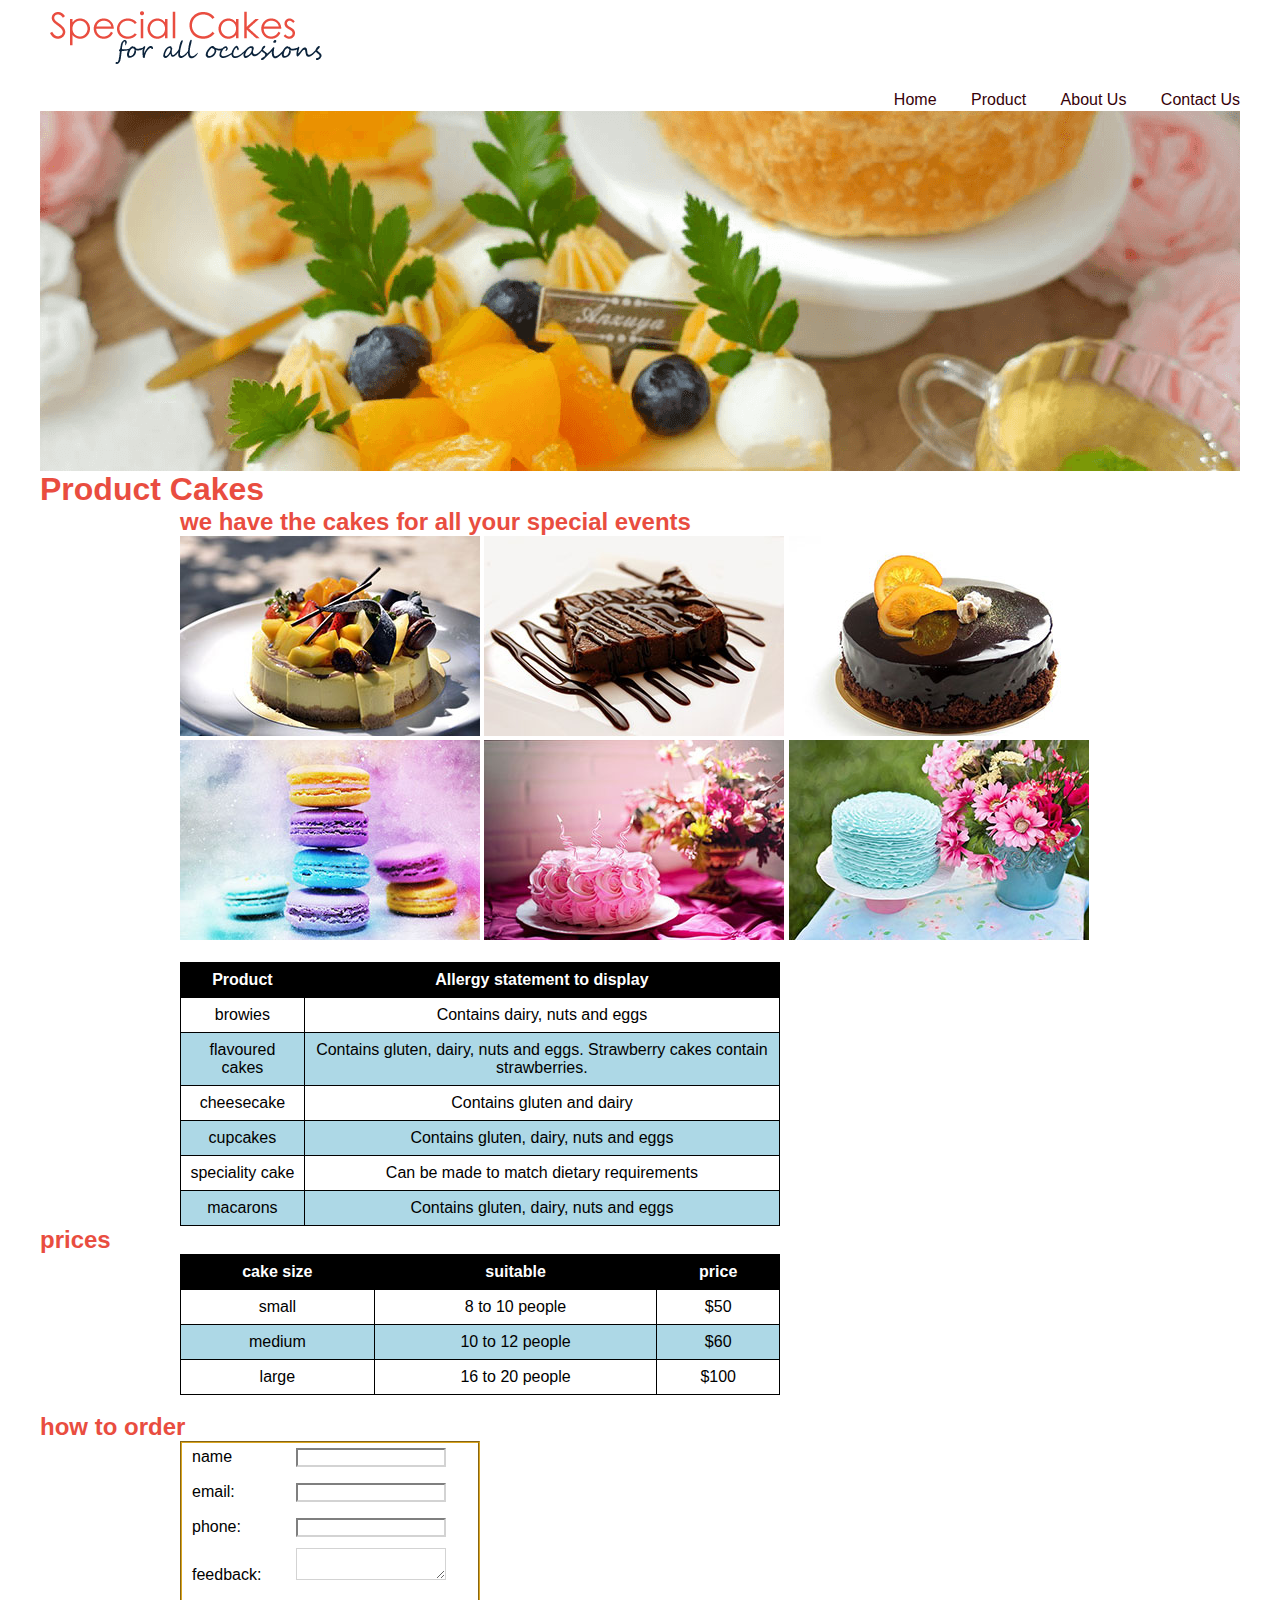
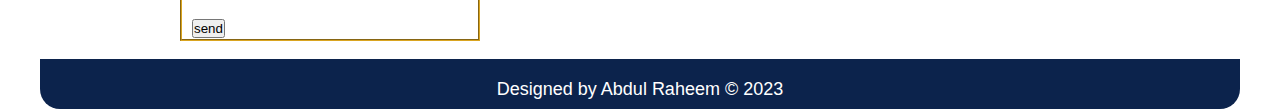
==== product.html @ 2dede6d8 "Update product.html" ====
<!DOCTYPE html>
<html lang="en">
<head>
    <meta charset="UTF-8">
    <meta name="viewport" content="width=device-width, initial-scale=1.0">
    <title>Product</title>
   <link rel="stylesheet" href="specialcake.css">
</head>
<body>
    <div id = "container">  

    <a href="index.html"><img class = "logo" src="small/logo.png" alt="cake shop logo. links to home page"></a>
    
    <nav>
        <a href="index.html">Home</a>
        <a href="product.html">Product</a>
        <a href="about.html">About Us</a>
        <a href="contact.html">Contact Us</a>
    </nav>

    <header><img src="large/creamcake1200.png" alt=""></header>
    <h1>Product Cakes</h1> 
    <section class = "product"> 
        <h2>we have the cakes for all your special events </h2> 
        <a href="cheesecake.html" target = "_blank"><img src="small/cheeseCake300.jpg" alt="cheese cake"></a>
        <a href="brownie.html" target = "_blank"><img src="small/brownie300.jpg" alt="brownie" ></a> 
        <a href="chocolatecake.html" target = "_blank"><img src="small/chocolateCake300.jpg" alt="chocolate cake" ></a> 
        <a href="macaron.html" target = "_blank"><img src="small/macaron300.jpg" alt="macaron" ></a> 
        <a href="pinkbirthday.html" target = "_blank"><img src="small/pinkBirthdayCake300.jpg" alt="pink birthday cake" ></a> 
        <a href="cakecing.html" target = "_blank"><img src="small/cakeIcing300.jpg" alt="cakeI cing" ></a>

        <!-- <ul>
            <li>cheese cake</small
            <li>browie</li> 
            <li>choclate cake</li> 
            <li>macaron</li> 
            <li>pink birthday cake</li> 
            <li>cakecing</li>
          </ul> -->
    </section> <br>

    <table class = "product">
        <tr>
            <th>Product</th> 
            <th>Allergy statement to display </th> 
            
        </tr> 
        <tr>
            <td>browies</td>
            <td>Contains dairy, nuts and eggs</td>
            
        </tr> 
        <tr>
            <td>flavoured cakes</td> 
            <td>Contains gluten, dairy, nuts and eggs. Strawberry cakes contain strawberries.</td> 
            
        </tr>
        <tr>
            <td>cheesecake</td> 
            <td>Contains gluten and dairy </td> 
            
        </tr> 
        <tr>
            <td>cupcakes</td>
            <td>Contains gluten, dairy, nuts and eggs</td>
        </tr> 
        <tr>
            <td>speciality cake</td> 
            <td>Can be made to match dietary requirements</td>
        </tr> 
        <tr>
            <td>macarons</td> 
            <td>Contains gluten, dairy, nuts and eggs</td>
        </tr>
      </table> 

      <h2>prices</h2> 
      <table class = "product">
        <tr>
            <th>cake size</th> 
            <th>suitable</th> 
            <th>price</th>
        </tr> 
        <tr>
            <td>small</td>
            <td>8 to 10 people</td>
            <td>$50</td> 
        </tr> 
        <tr>
            <td>medium</td> 
            <td>10 to 12 people</td> 
            <td>$60</td>
        </tr>
        <tr>
            <td>large</td> 
            <td>16 to 20 people</td> 
            <td>$100</td>
        </tr>
      </table> <br> 

      <h2>how to order</h2> 
    <form action="order" class = "product">
     <fieldset>
          <label for="name">name</label> 
           <input type="text" id="name"> <br>
           <label for="email">email:</label> 
           <input type="text" id="email"> <br> 
           <label for="phone">phone:</label> 
           <input type="text" id="phone"> <br> 
           <label for="feedback">feedback:</label> 
           <textarea name="feedback" id="feedback"></textarea> <br> <br> 
           <button type="button">send</button> 
        </fieldset>
    </form> <br>

    <footer>
        Designed by Abdul Raheem &copy; 2023
    </footer>

    </div> 
</body>
</html>
---- specialcake.css ----
*{
    margin:0;
    padding:0;
    font-family: Arial;
    box-sizing: border-box;
}
#container{
    width: 1200px;
    height: 830px;
    border-radius: 20px;
    margin: auto;
}
img.logo{
    width: 298px;
    height: 71px;
    display:block;    
    border-top-left-radius: 20px;
}
nav{
    width: 1200px;
    height: 40px;
    font-size: 16px;
    text-align: right;
}
nav a {
    display: inline-block;  
    text-decoration: none;
    margin-left: 30px;
    padding-top: 20px;
    color: #360109;
    }

header{
    width:1200px;
    height: 360px;
}

h1,h2,h3,h4{
    color:#E94D40;
}

section{
    width:1200px;
}

.home{
    margin-left: 100px;
}

.about{
    margin-left: 100px;
}

.contact{
    margin-left: 100px;
}
 /* End index page CSS and start product page */

.product{
    margin-left: 140px;           
}

.product_table{
    margin-left: 200px;
}

/* start table CSS */
table {
    border-color: gold;
    width: 50%;
    border-collapse: collapse;
}
      th, td {
    border: 1px solid black;
    padding: 8px;
    text-align: center;
}
th {
    background-color: black;
    color: white;
}
tr:nth-child(odd) {
    background-color: lightblue;
}
/* start Form CSS */
fieldset{
    border-color: goldenrod;
    width: 300px;
    height: 200px;
}
input{
    border-color: lightgray;
    width: 150px;
    height: 20;
 }

textarea{
    border-color: lightgray;
    width: 150px;
}
label{
    display: inline-block;
    width: 100px;
    height: 30px;
    margin-left: 10px;
    margin-top: 5px;
}

button{
    margin-left: 10px;
    margin-top: 5px;
}
/* End product page CSS and Form CSS */

footer{
    width: 1200px;
    height: 50px;
    background-color:#0C234C;
    color: white;
    border-bottom-left-radius: 20px;
    border-bottom-right-radius: 20px;
    text-align: center;
    font-size: 18px;
    padding-top: 20px;
}
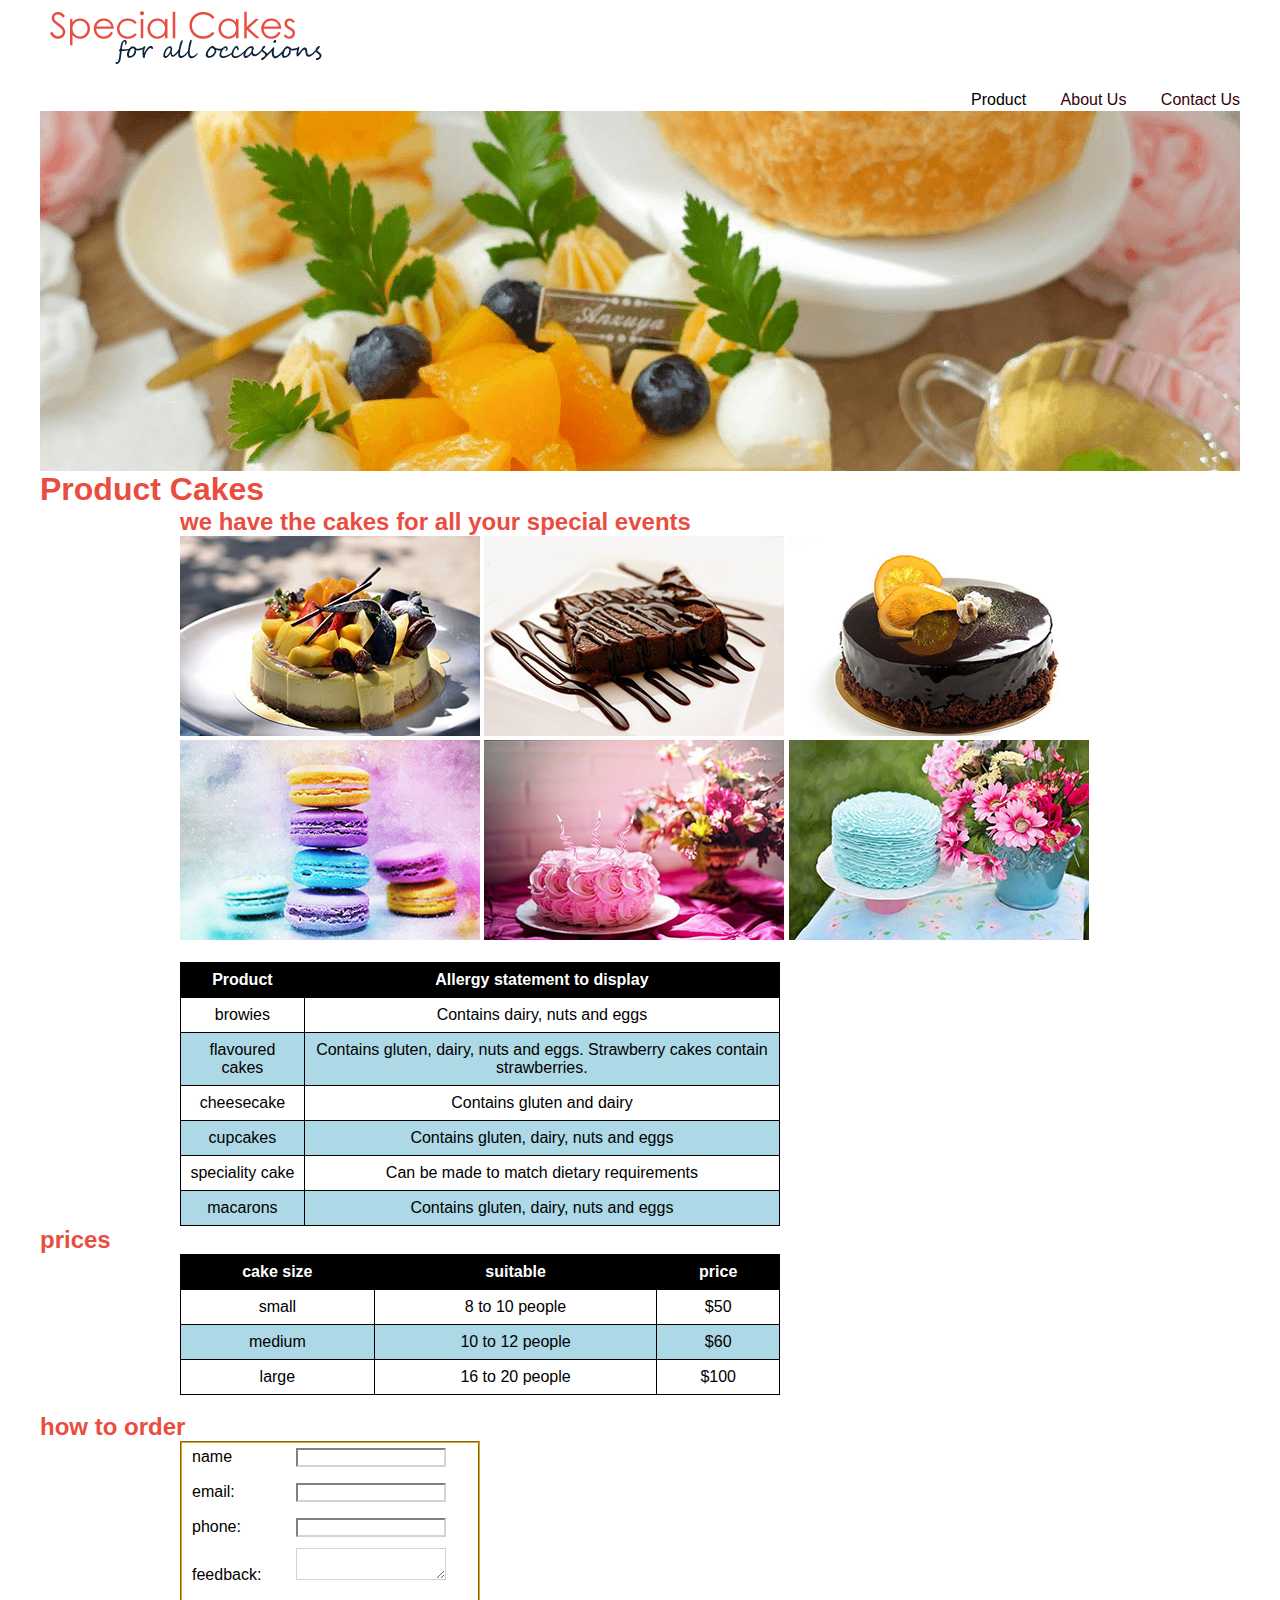
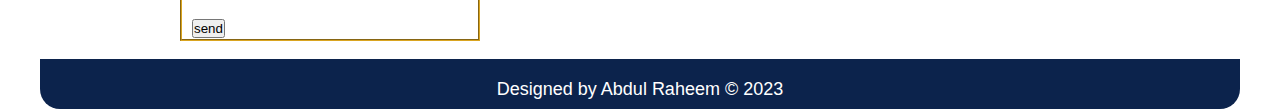
==== commit e172e846: "Update product.html" ====
--- a/product.html
+++ b/product.html
@@ -12,7 +12,7 @@
     <a href="index.html"><img class = "logo" src="small/logo.png" alt="cake shop logo. links to home page"></a>
     
     <nav>
-        <a href="index.html">Home</a>
+        <Home
         <a href="product.html">Product</a>
         <a href="about.html">About Us</a>
         <a href="contact.html">Contact Us</a>
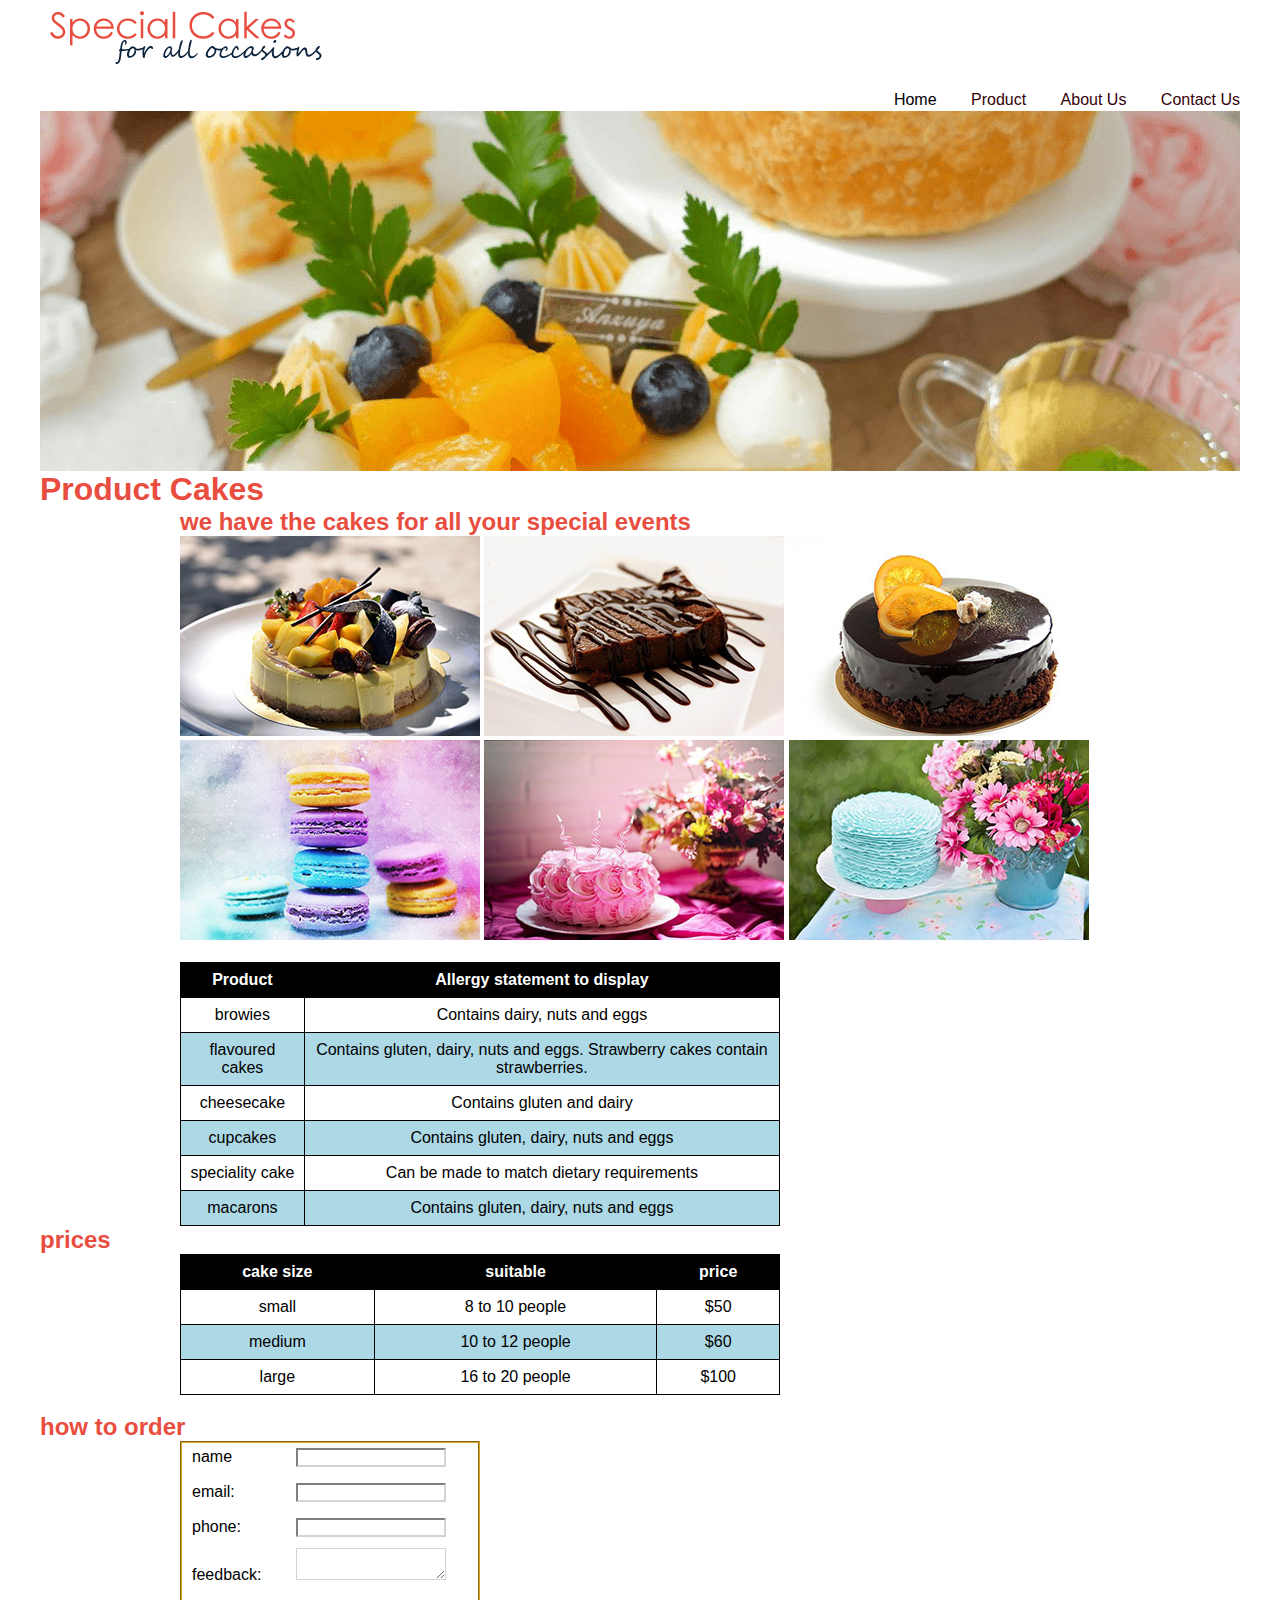
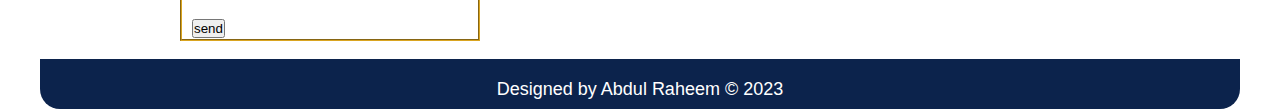
==== commit e235ccb9: "Update product.html" ====
--- a/product.html
+++ b/product.html
@@ -12,7 +12,7 @@
     <a href="index.html"><img class = "logo" src="small/logo.png" alt="cake shop logo. links to home page"></a>
     
     <nav>
-        <Home
+        Home
         <a href="product.html">Product</a>
         <a href="about.html">About Us</a>
         <a href="contact.html">Contact Us</a>
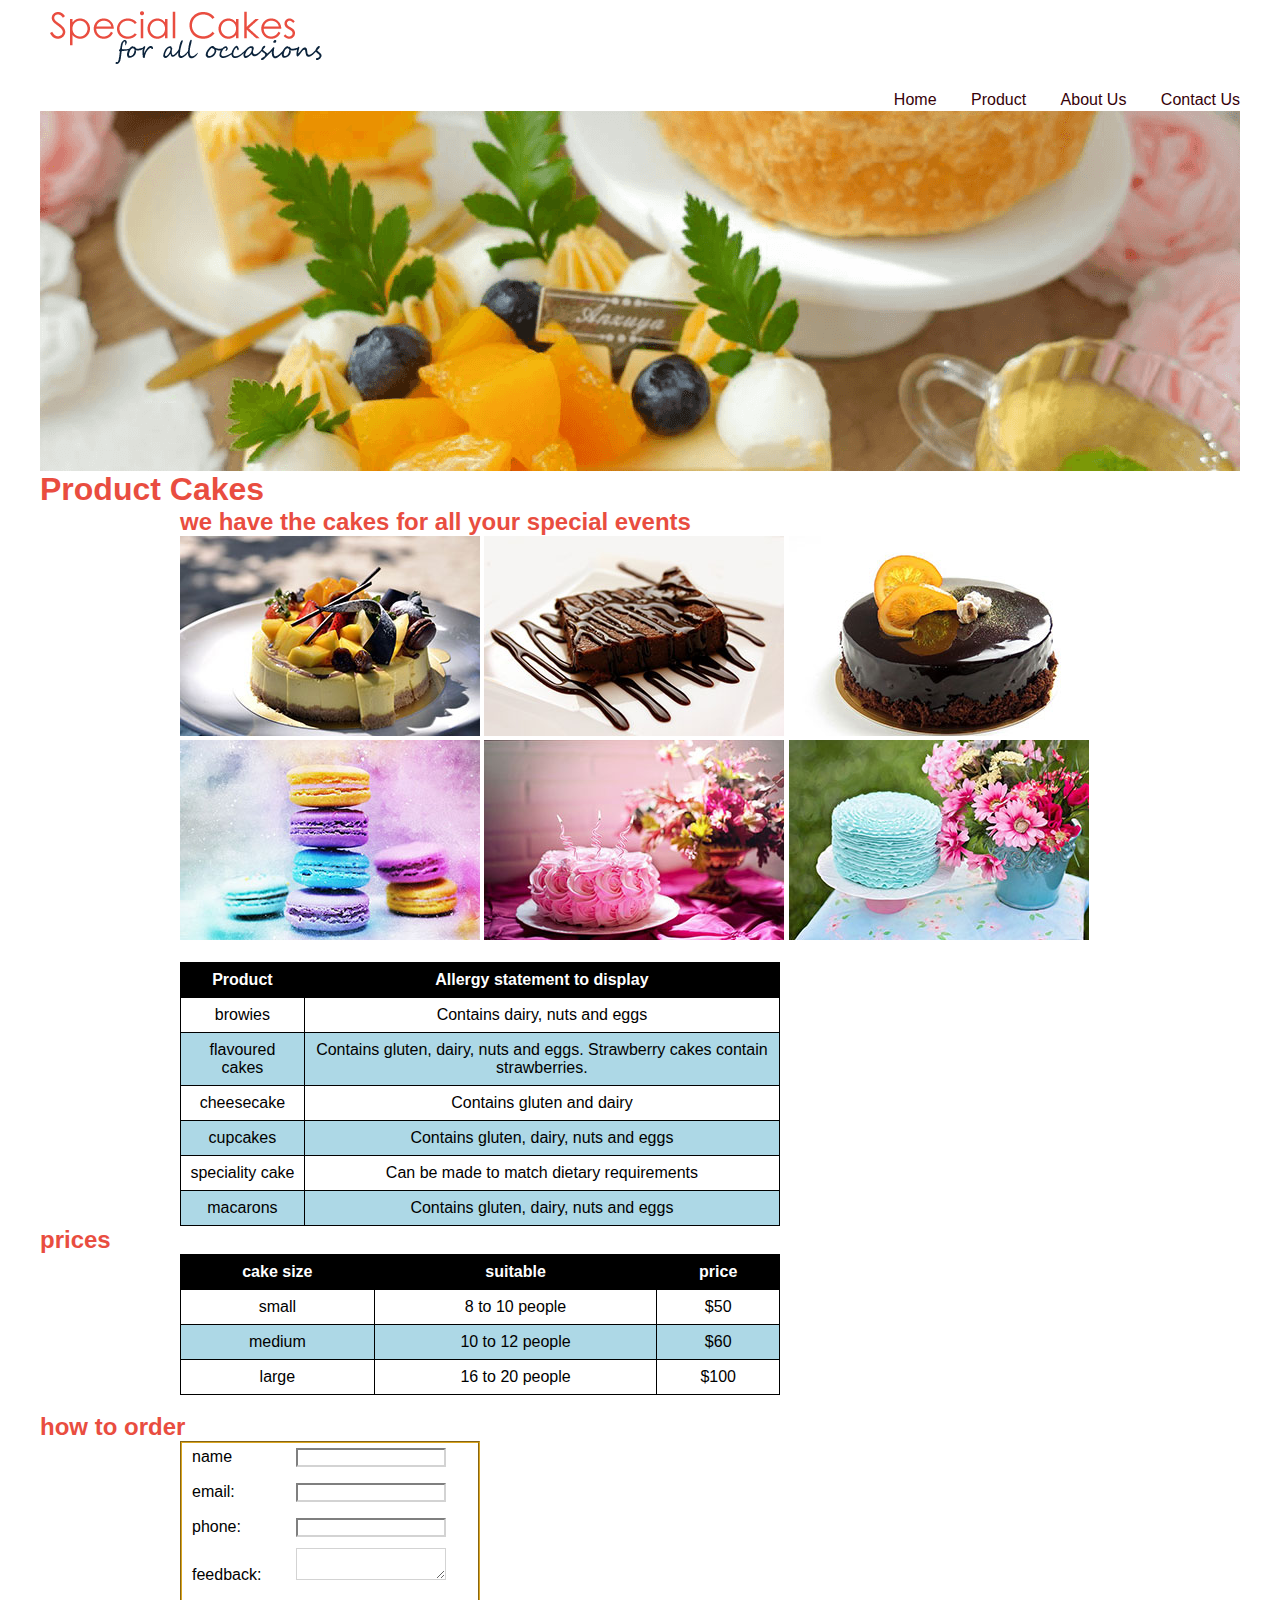
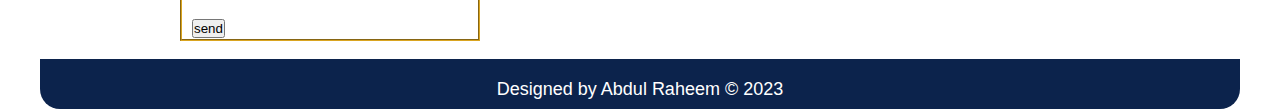
==== commit 73e0fe5f: "Update product.html" ====
--- a/product.html
+++ b/product.html
@@ -12,8 +12,8 @@
     <a href="index.html"><img class = "logo" src="small/logo.png" alt="cake shop logo. links to home page"></a>
     
     <nav>
-        Home
-        <a href="product.html">Product</a>
+        <a href="index.html">Home</a>
+        <a href="#product.html">Product</a>
         <a href="about.html">About Us</a>
         <a href="contact.html">Contact Us</a>
     </nav>
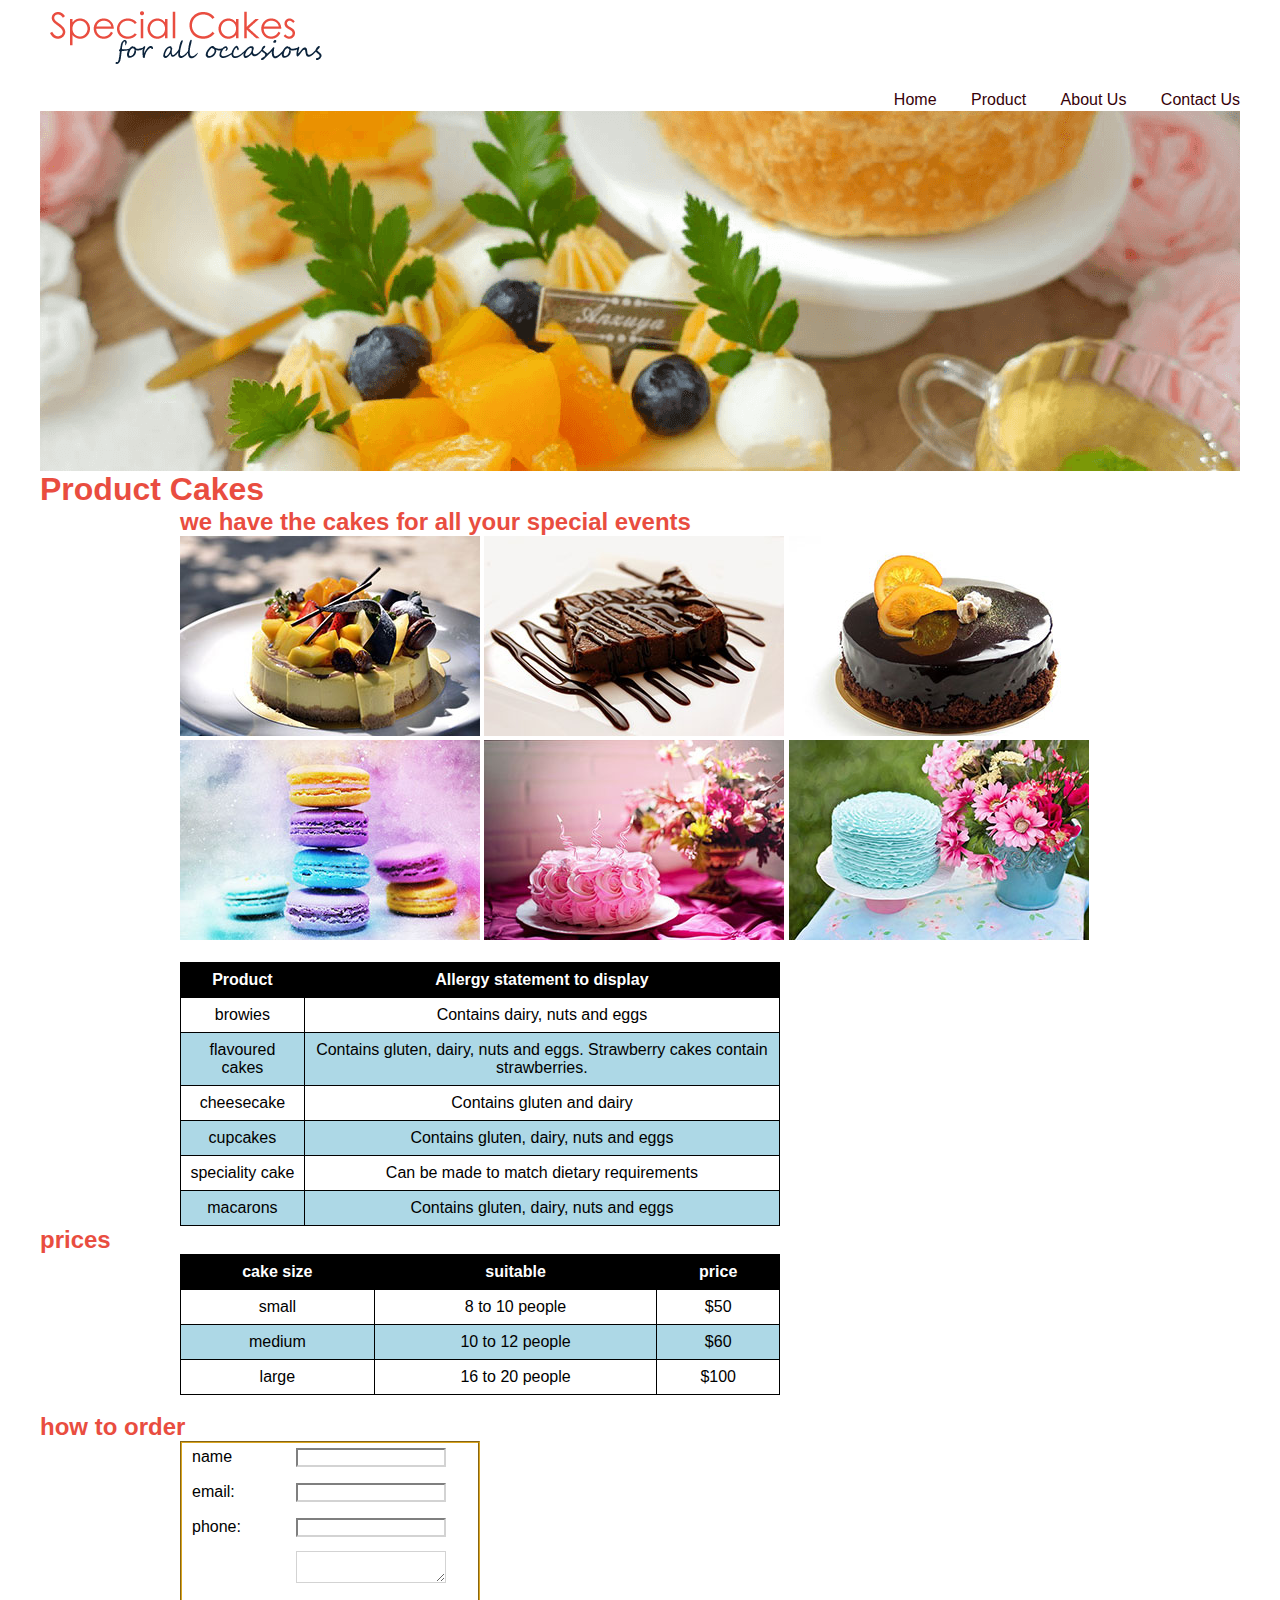
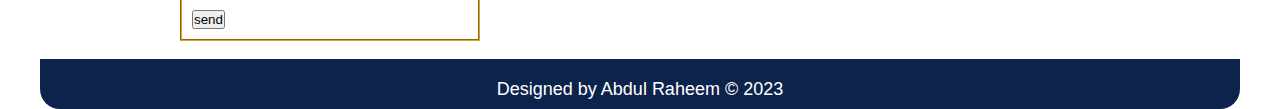
==== commit f4a1ded3: "Update product.html" ====
--- a/product.html
+++ b/product.html
@@ -107,8 +107,8 @@
            <input type="text" id="email"> <br> 
            <label for="phone">phone:</label> 
            <input type="text" id="phone"> <br> 
-           <label for="feedback">feedback:</label> 
-           <textarea name="feedback" id="feedback"></textarea> <br> <br> 
+               <label for="text"></label>
+               <textarea name="feedback" id="text"></textarea> <br> <br> 
            <button type="button">send</button> 
         </fieldset>
     </form> <br>
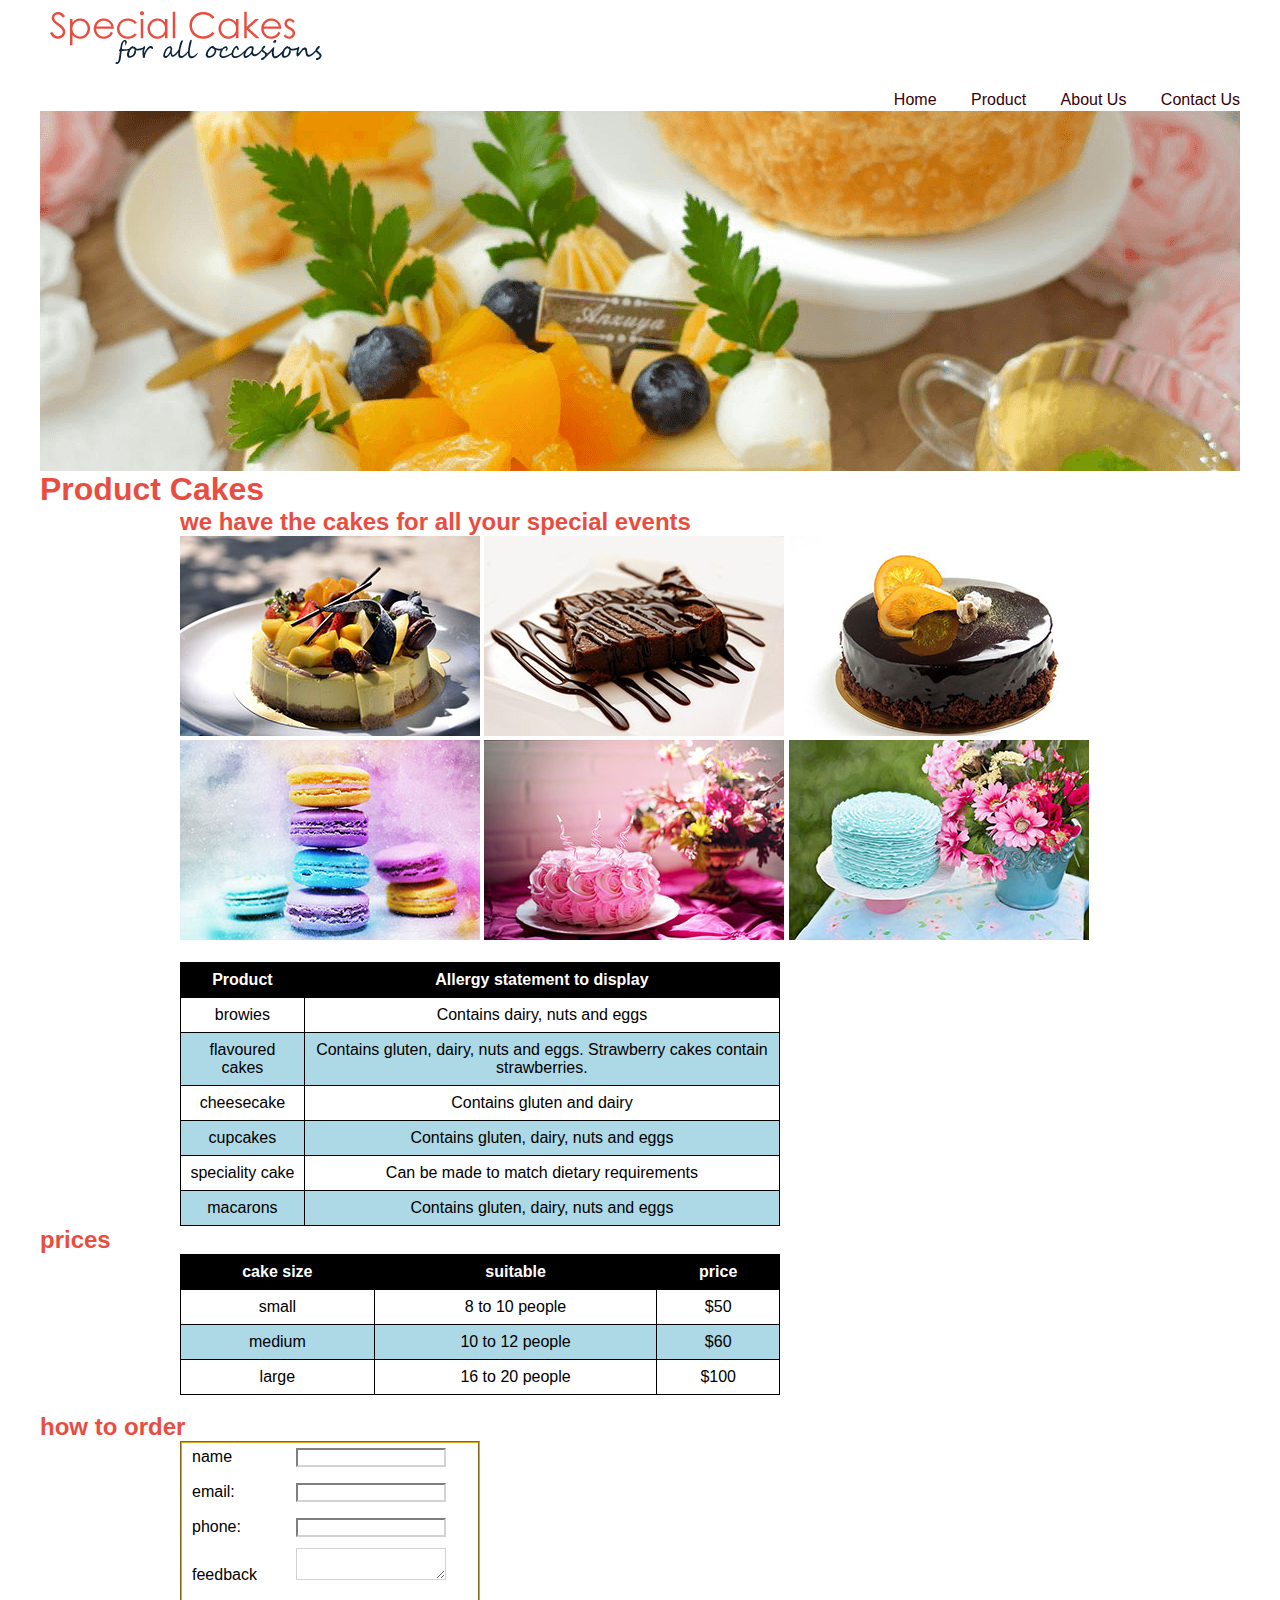
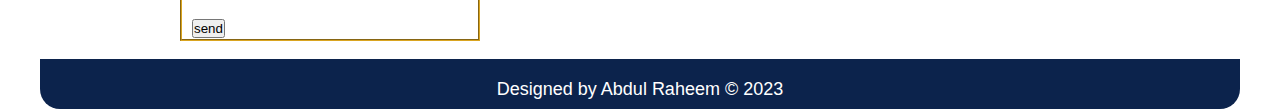
==== commit 3b3f10e9: "Update product.html" ====
--- a/product.html
+++ b/product.html
@@ -107,8 +107,8 @@
            <input type="text" id="email"> <br> 
            <label for="phone">phone:</label> 
            <input type="text" id="phone"> <br> 
-               <label for="text"></label>
-               <textarea name="feedback" id="text"></textarea> <br> <br> 
+            <label for="text">feedback</label>
+            <textarea name="feedback" id="text"></textarea> <br> <br> 
            <button type="button">send</button> 
         </fieldset>
     </form> <br>
